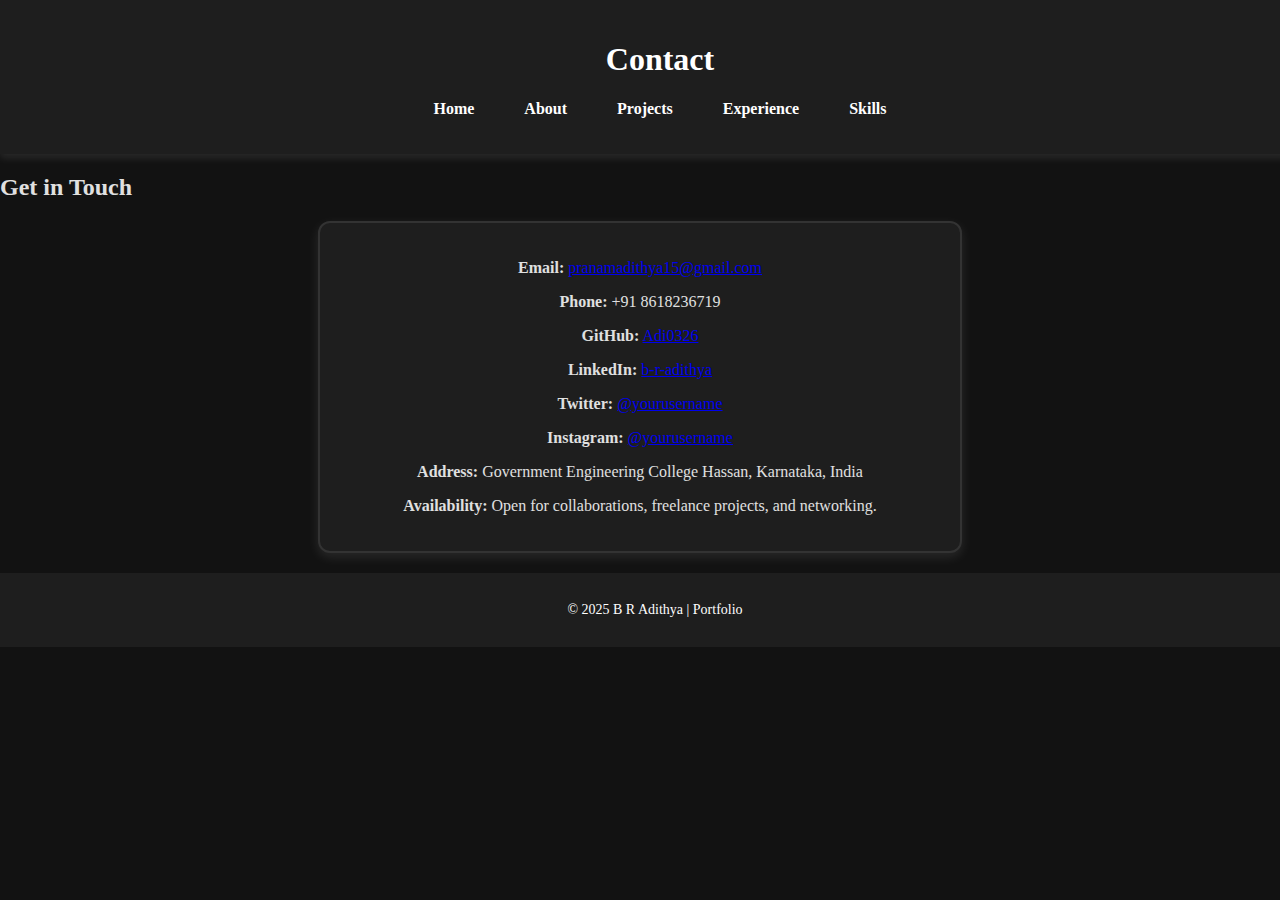
==== contact.html @ 9436ac79 "Add files via upload" ====
<!DOCTYPE html>
<html lang="en">
<head>
    <meta charset="UTF-8">
    <meta name="viewport" content="width=device-width, initial-scale=1.0">
    <title>Contact | B R Adithya</title>
    <link rel="stylesheet" href="styles.css">
    <style>
        .contact-card {
            width: 80%;
            max-width: 600px;
            margin: 20px auto;
            padding: 20px;
            background: #1e1e1e;
            border-radius: 12px;
            border: 2px solid #333;
            box-shadow: 0px 4px 12px rgba(255, 255, 255, 0.1);
            text-align: center;
        }
    </style>
</head>
<body>
    <header>
        <h1>Contact</h1>
        <nav>
            <ul>
                <li><a href="index.html">Home</a></li>
                <li><a href="about.html">About</a></li>
                <li><a href="projects.html">Projects</a></li>
                <li><a href="experience.html">Experience</a></li>
                <li><a href="skills.html">Skills</a></li>
            </ul>
        </nav>
    </header>
    
    <section class="content">
        <h2>Get in Touch</h2>
        <div class="contact-card">
            <p><strong>Email:</strong> <a href="mailto:pranamadithya15@gmail.com">pranamadithya15@gmail.com</a></p>
            <p><strong>Phone:</strong> +91 8618236719</p>
            <p><strong>GitHub:</strong> <a href="https://github.com/Adi0326">Adi0326</a></p>
            <p><strong>LinkedIn:</strong> <a href="https://www.linkedin.com/in/b-r-adithya-4751bb25a">b-r-adithya</a></p>
            <p><strong>Twitter:</strong> <a href="https://twitter.com/yourusername">@yourusername</a></p>
            <p><strong>Instagram:</strong> <a href="https://instagram.com/yourusername">@yourusername</a></p>
            <p><strong>Address:</strong> Government Engineering College Hassan, Karnataka, India</p>
            <p><strong>Availability:</strong> Open for collaborations, freelance projects, and networking.</p>
        </div>
    </section>
    



    
    <footer>
        <p>&copy; 2025 B R Adithya | Portfolio</p>
    </footer>
</body>
</html>
---- styles.css ----
/* Dark Theme Styling */
html, body {
    height: 100%;
    margin: 0;
    padding: 0;
    background-color: #121212;
    color: #e0e0e0;
    display: flex;
    flex-direction: column;
    animation: pageEnter 0.5s ease-in-out;
}

/* Header */
header {
    background: #1e1e1e;
    color: #ffffff;
    padding: 20px;
    text-align: center;
    box-shadow: 0px 4px 8px rgba(255, 255, 255, 0.1);
    width: 100%;
}

/* Navigation Bar */
nav ul {
    list-style: none;
    padding: 0;
    display: flex;
    justify-content: center;
    gap: 20px;
}

nav ul li {
    display: inline;
}

nav ul li a {
    color: #ffffff;
    text-decoration: none;
    font-weight: bold;
    padding: 10px 15px;
    border-radius: 5px;
    transition: background 0.3s, transform 0.2s ease-in-out;
}

nav ul li a:hover {
    background: rgba(255, 255, 255, 0.2);
    transform: scale(1.1);
}

/* Main Content - Ensures Full-Screen Height */
main {
    flex: 1;
    display: flex;
    flex-direction: column;
    justify-content: center;
    align-items: center;
    width: 100%;
}

/* Introduction Section */
.intro {
    text-align: center;
    padding: 50px;
    max-width: 800px;
    background: #1e1e1e;
    border-radius: 12px;
    box-shadow: 0px 4px 12px rgba(255, 255, 255, 0.1);
    border: 2px solid #333;
    margin: 50px auto;
    opacity: 0;
    transform: translateY(20px);
    animation: fadeInUp 0.8s ease-in-out forwards;
}

.intro h2 {
    font-size: 28px;
    color: #007bff;
}

.intro p {
    font-size: 18px;
    line-height: 1.6;
    color: #e0e0e0;
    margin-bottom: 20px;
}

/* Home Sections */
.home-section {
    text-align: center;
    padding: 40px;
    width: 80%;
    max-width: 800px;
    background: #1e1e1e;
    border-radius: 12px;
    box-shadow: 0px 4px 12px rgba(255, 255, 255, 0.1);
    border: 2px solid #333;
    margin: 30px auto;
    opacity: 0;
    transform: translateY(20px);
    animation: fadeInUp 0.8s ease-in-out forwards;
}

.home-section h2 {
    color: #00bcd4;
    font-size: 24px;
}

.home-section p {
    font-size: 16px;
    color: #e0e0e0;
    margin-bottom: 20px;
}

/* Buttons */
.btn {
    background: #007bff;
    color: white;
    border: 2px solid #0056b3;
    padding: 12px 24px;
    border-radius: 6px;
    cursor: pointer;
    font-size: 16px;
    font-weight: bold;
    transition: all 0.3s ease;
    text-decoration: none;
    display: inline-block;
    margin: 10px;
}

.btn:hover {
    background: #0056b3;
    border-color: #004494;
    transform: scale(1.1);
}

/* Footer */
footer {
    background: #1e1e1e;
    color: white;
    padding: 15px;
    font-size: 14px;
    text-align: center;
    width: 100%;
}

/* Page Transition Effects */
@keyframes pageEnter {
    from {
        opacity: 0;
        transform: scale(0.98);
        filter: blur(10px);
    }
    to {
        opacity: 1;
        transform: scale(1);
        filter: blur(0);
    }
}

@keyframes pageExit {
    from {
        opacity: 1;
        transform: scale(1);
        filter: blur(0);
    }
    to {
        opacity: 0;
        transform: scale(1.02);
        filter: blur(10px);
    }
}

body.page-exit {
    animation: pageExit 0.5s ease-in-out forwards;
}

/* Fade-in Up Animation */
@keyframes fadeInUp {
    from {
        opacity: 0;
        transform: translateY(20px);
    }
    to {
        opacity: 1;
        transform: translateY(0);
    }
}
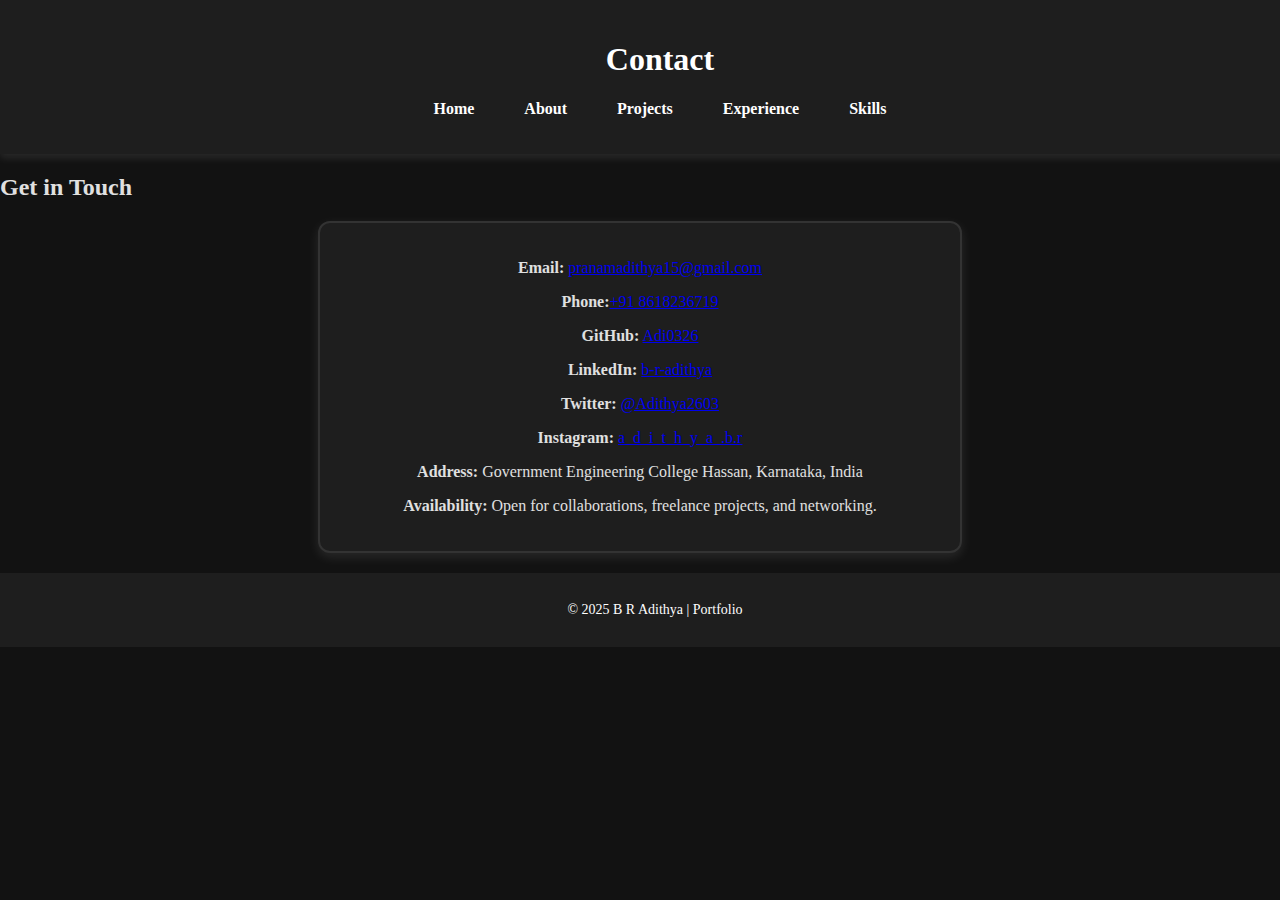
==== commit 55efd290: "Update contact.html" ====
--- a/contact.html
+++ b/contact.html
@@ -37,11 +37,11 @@
         <h2>Get in Touch</h2>
         <div class="contact-card">
             <p><strong>Email:</strong> <a href="mailto:pranamadithya15@gmail.com">pranamadithya15@gmail.com</a></p>
-            <p><strong>Phone:</strong> +91 8618236719</p>
+            <p><strong>Phone:</strong><a href="tel:+918618236719">+91 8618236719</a></p>
             <p><strong>GitHub:</strong> <a href="https://github.com/Adi0326">Adi0326</a></p>
             <p><strong>LinkedIn:</strong> <a href="https://www.linkedin.com/in/b-r-adithya-4751bb25a">b-r-adithya</a></p>
-            <p><strong>Twitter:</strong> <a href="https://twitter.com/yourusername">@yourusername</a></p>
-            <p><strong>Instagram:</strong> <a href="https://instagram.com/yourusername">@yourusername</a></p>
+            <p><strong>Twitter:</strong> <a href="https://x.com/Adithya2603?t=r809Cc42YYvkKqKL8XGdOA&s=09">@Adithya2603</a></p>
+            <p><strong>Instagram:</strong> <a href="https://www.instagram.com/a_d_i_t_h_y_a_.b.r?igsh=MXhoZnRjZHRhMjdiOA==">a_d_i_t_h_y_a_.b.r</a></p>
             <p><strong>Address:</strong> Government Engineering College Hassan, Karnataka, India</p>
             <p><strong>Availability:</strong> Open for collaborations, freelance projects, and networking.</p>
         </div>
@@ -50,7 +50,7 @@
 
 
 
-    
+
     <footer>
         <p>&copy; 2025 B R Adithya | Portfolio</p>
     </footer>
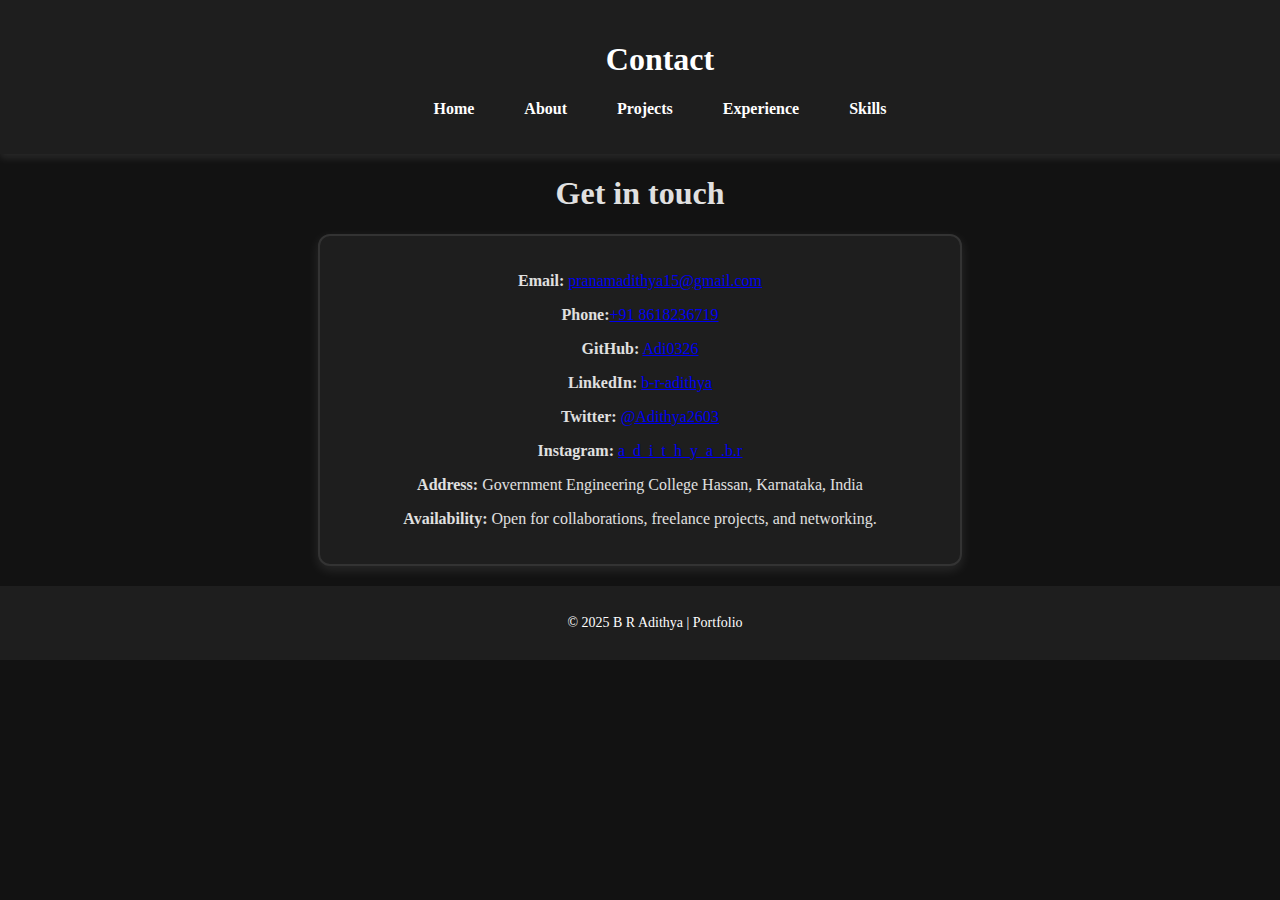
==== commit ffb11541: "Update contact.html" ====
--- a/contact.html
+++ b/contact.html
@@ -34,7 +34,7 @@
     </header>
     
     <section class="content">
-        <h2>Get in Touch</h2>
+        <h1 style="text-align: center;">Get in touch</h1>
         <div class="contact-card">
             <p><strong>Email:</strong> <a href="mailto:pranamadithya15@gmail.com">pranamadithya15@gmail.com</a></p>
             <p><strong>Phone:</strong><a href="tel:+918618236719">+91 8618236719</a></p>
